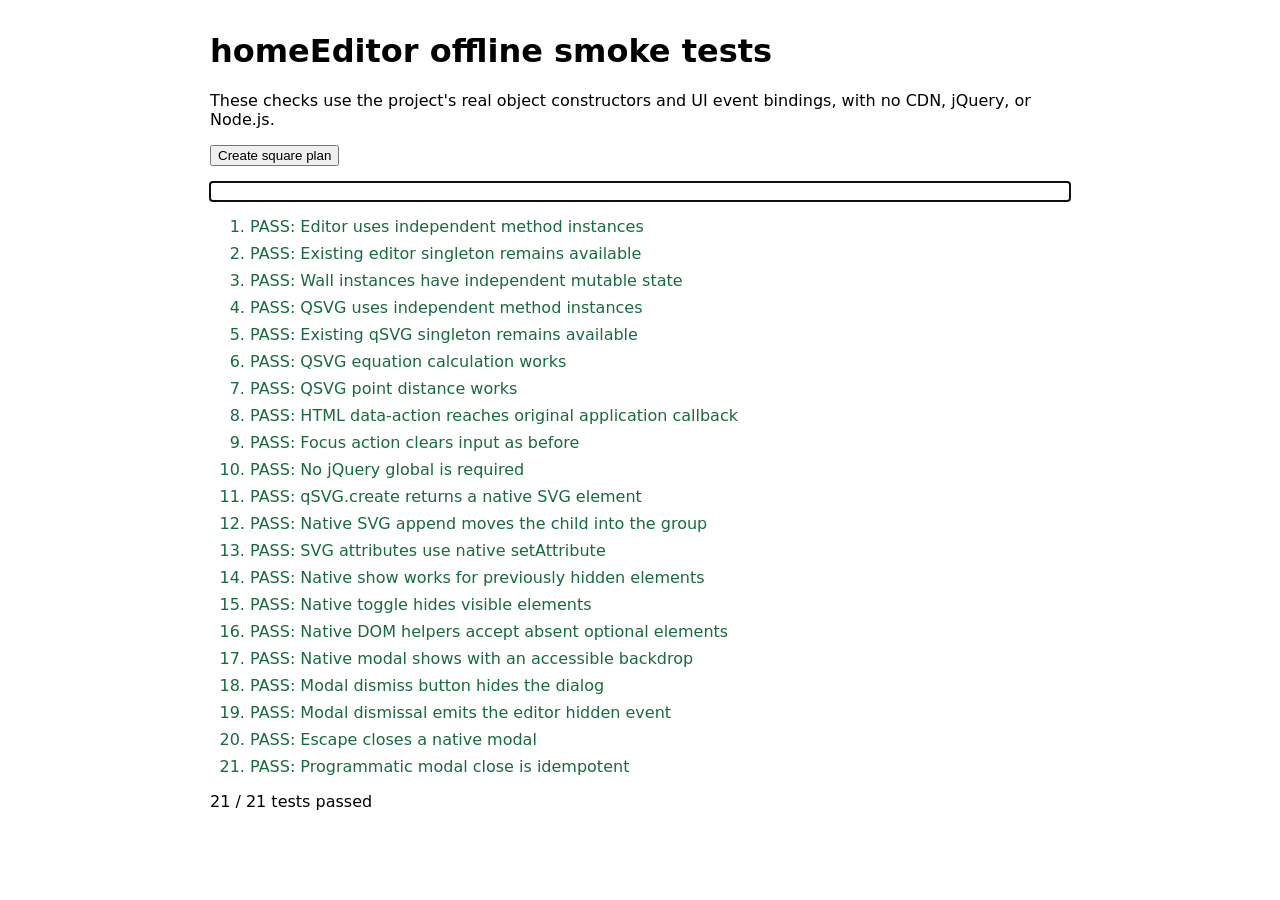
==== test/index.html @ 5120e963 "v0.1" ====
<!doctype html>
<html lang="en">
<head>
    <meta charset="utf-8">
    <meta name="viewport" content="width=device-width, initial-scale=1">
    <title>homeEditor offline smoke tests</title>
    <style>
        body { font-family: system-ui, sans-serif; max-width: 860px; margin: 2rem auto; padding: 0 1rem; }
        li { margin-bottom: .5rem; }
        .pass { color: #176b3e; }
        .fail { color: #ad1e1e; }
    </style>
</head>
<body>
    <h1>homeEditor offline smoke tests</h1>
    <p>These checks use the project's real object constructors and UI event bindings, with no CDN, jQuery, or Node.js.</p>
    <button type="button" data-editor-action="newSquarePlan" id="test-plan">Create square plan</button>
    <p id="test-focus" contenteditable="true" data-editor-focus="clearText">Clear me on focus</p>
    <div id="testModal" class="modal" tabindex="-1" aria-hidden="true" style="display:none">
        <button type="button" id="test-dismiss" data-editor-dismiss="modal">Close dialog</button>
    </div>
    <ol id="test-results"></ol>
    <p id="test-summary" role="status"></p>
    <script src="../res/dom.js"></script>
    <script src="../res/qSVG.js"></script>
    <script src="../res/editor.js"></script>
    <script src="smoke.js"></script>
    <script src="../res/ui_actions.js"></script>
    <script src="run.js"></script>
</body>
</html>
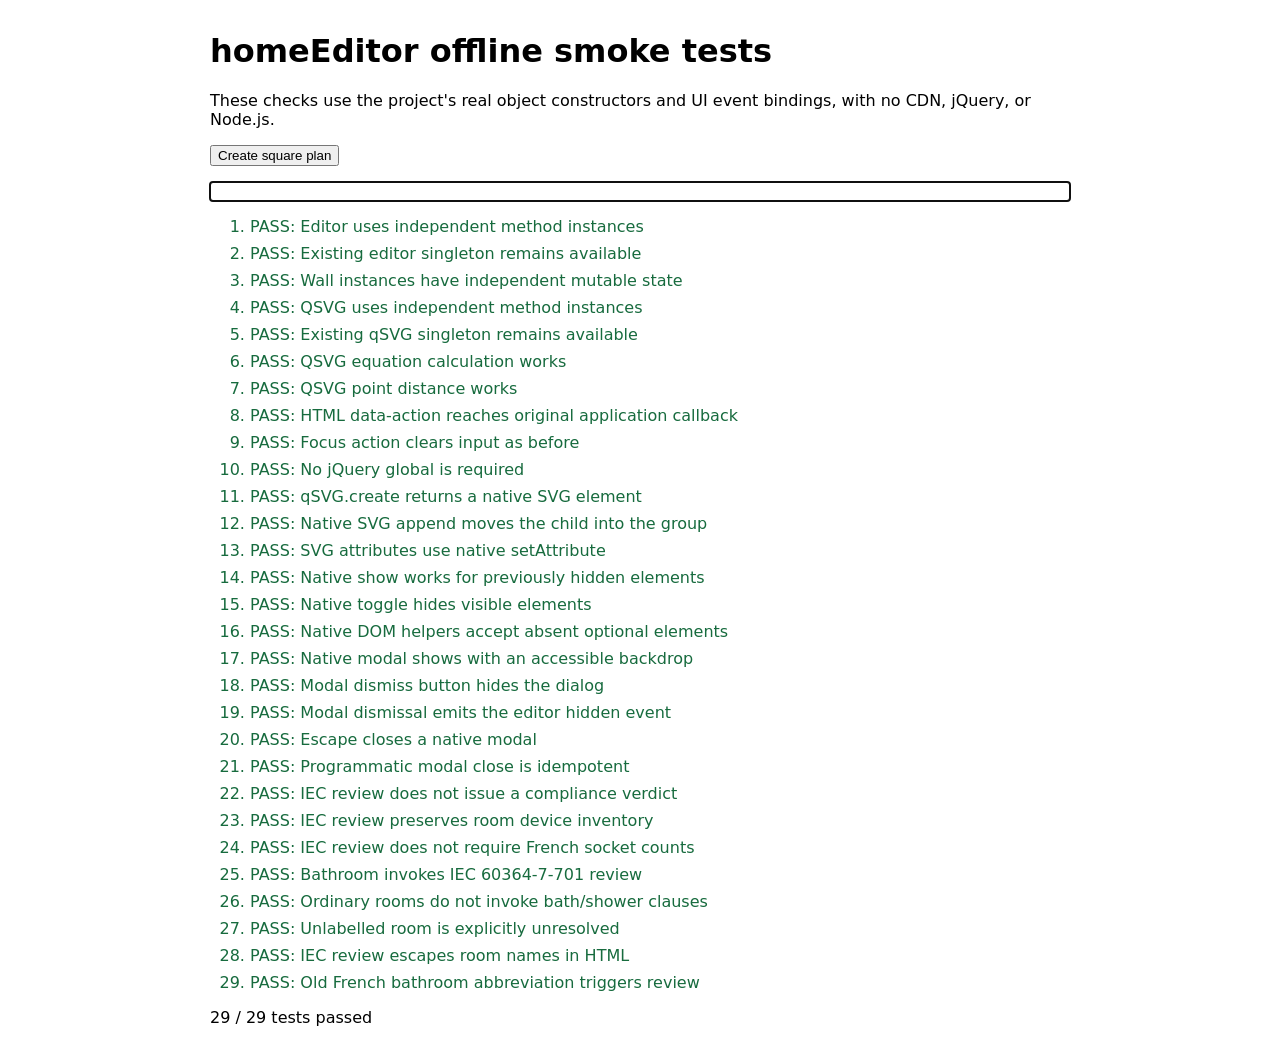
==== commit c7698182: "IEC 60364" ====
--- a/test/index.html
+++ b/test/index.html
@@ -22,6 +22,7 @@
     <ol id="test-results"></ol>
     <p id="test-summary" role="status"></p>
     <script src="../res/dom.js"></script>
+    <script src="../res/iec60364.js"></script>
     <script src="../res/qSVG.js"></script>
     <script src="../res/editor.js"></script>
     <script src="smoke.js"></script>
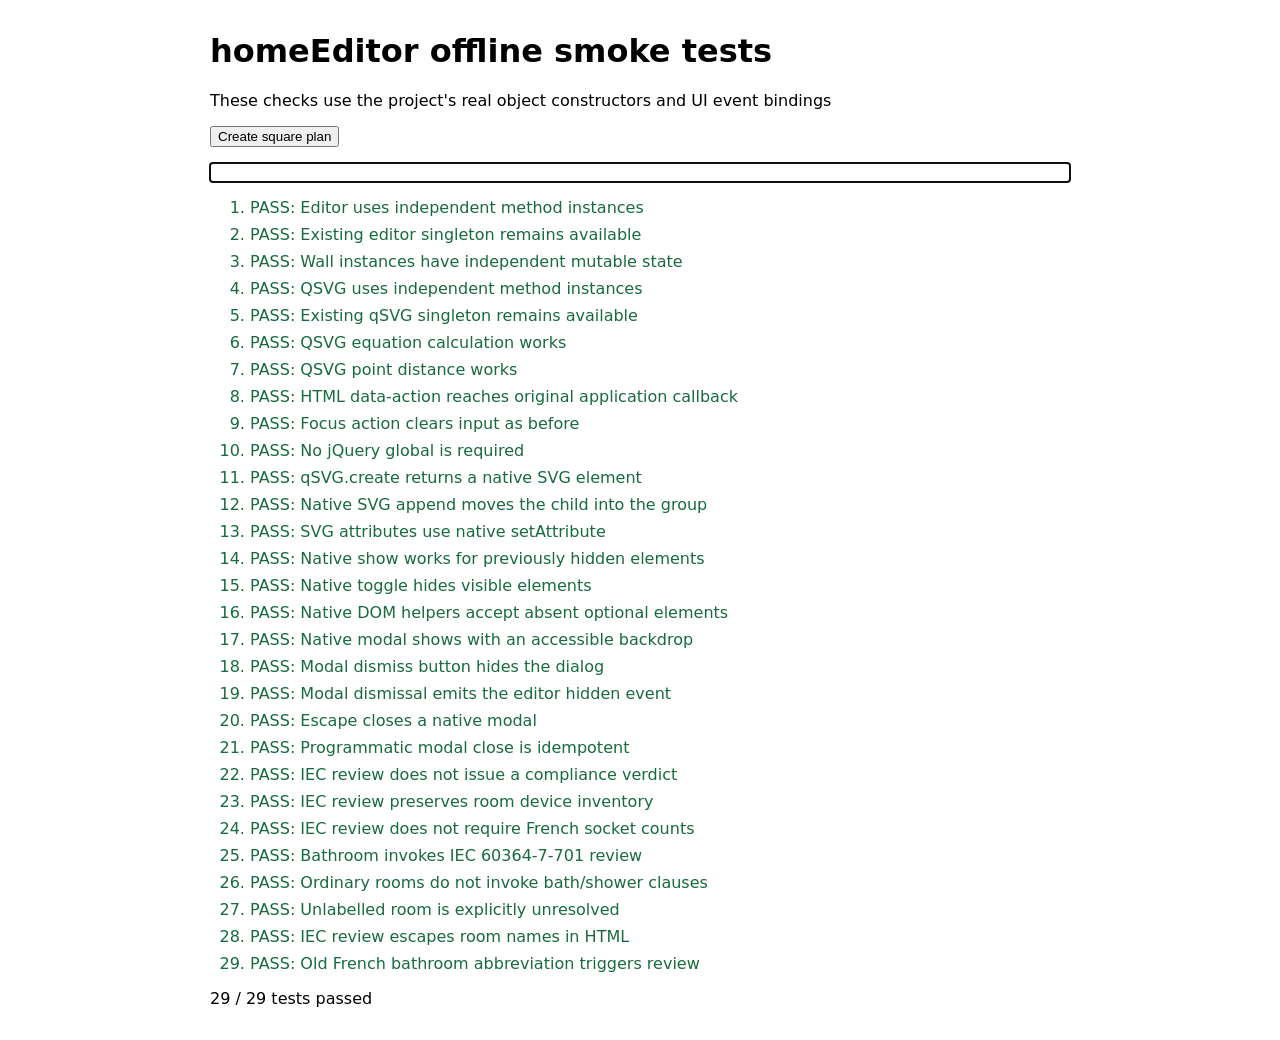
==== commit 855284d3: "Update index.html" ====
--- a/test/index.html
+++ b/test/index.html
@@ -13,7 +13,7 @@
 </head>
 <body>
     <h1>homeEditor offline smoke tests</h1>
-    <p>These checks use the project's real object constructors and UI event bindings, with no CDN, jQuery, or Node.js.</p>
+    <p>These checks use the project's real object constructors and UI event bindings</p>
     <button type="button" data-editor-action="newSquarePlan" id="test-plan">Create square plan</button>
     <p id="test-focus" contenteditable="true" data-editor-focus="clearText">Clear me on focus</p>
     <div id="testModal" class="modal" tabindex="-1" aria-hidden="true" style="display:none">
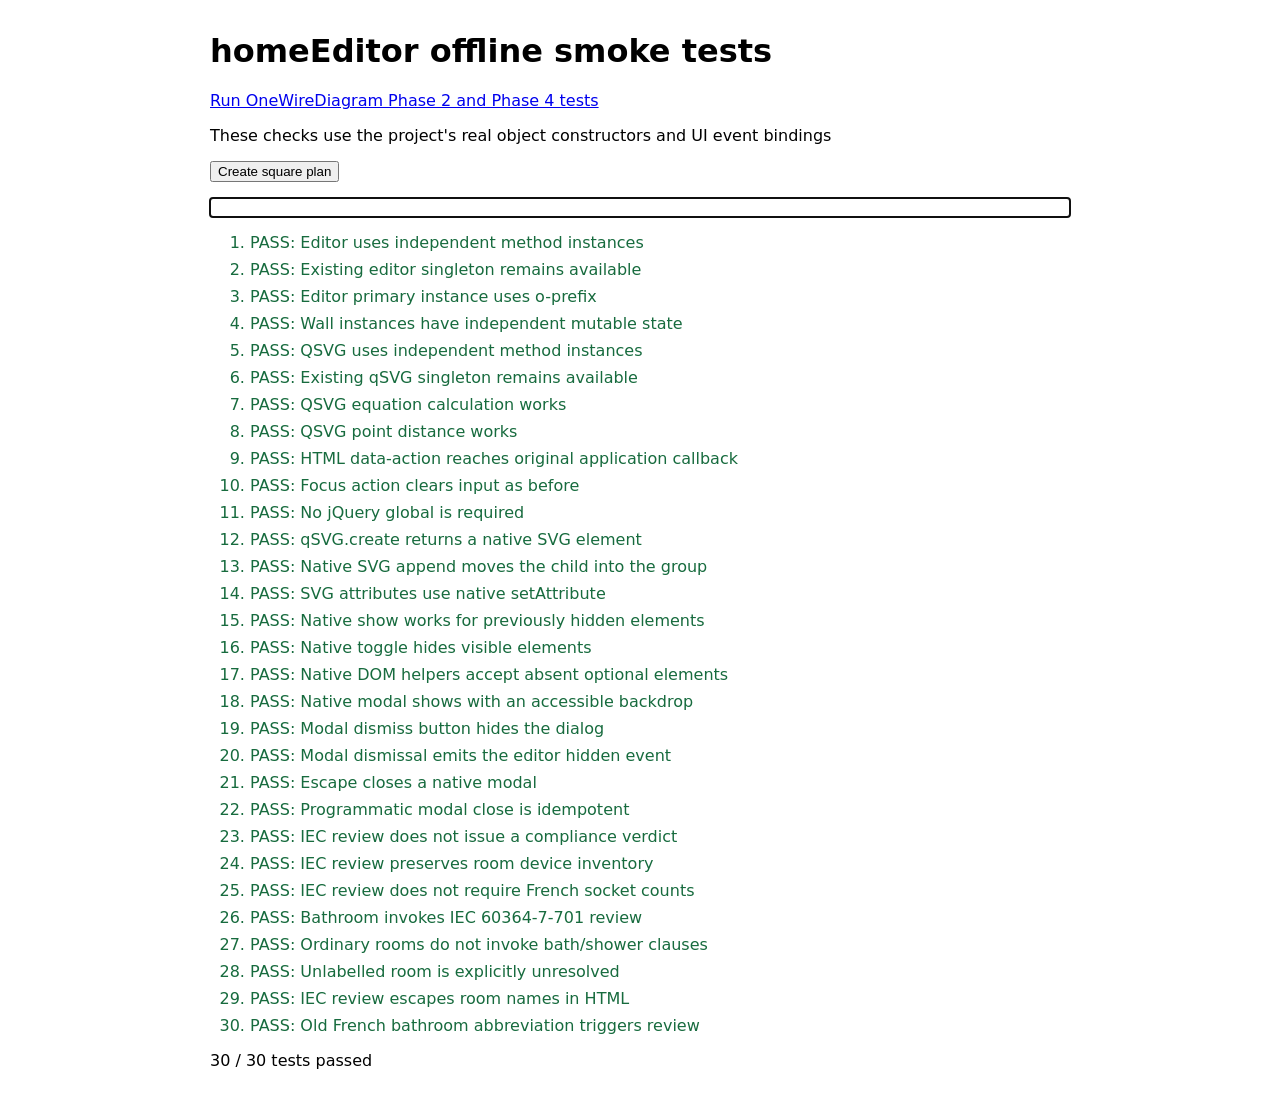
==== commit 1896c46e: "migrate tests" ====
--- a/test/index.html
+++ b/test/index.html
@@ -13,6 +13,7 @@
 </head>
 <body>
     <h1>homeEditor offline smoke tests</h1>
+    <p><a href="OneWireDiagram_tests.html">Run OneWireDiagram Phase 2 and Phase 4 tests</a></p>
     <p>These checks use the project's real object constructors and UI event bindings</p>
     <button type="button" data-editor-action="newSquarePlan" id="test-plan">Create square plan</button>
     <p id="test-focus" contenteditable="true" data-editor-focus="clearText">Clear me on focus</p>
